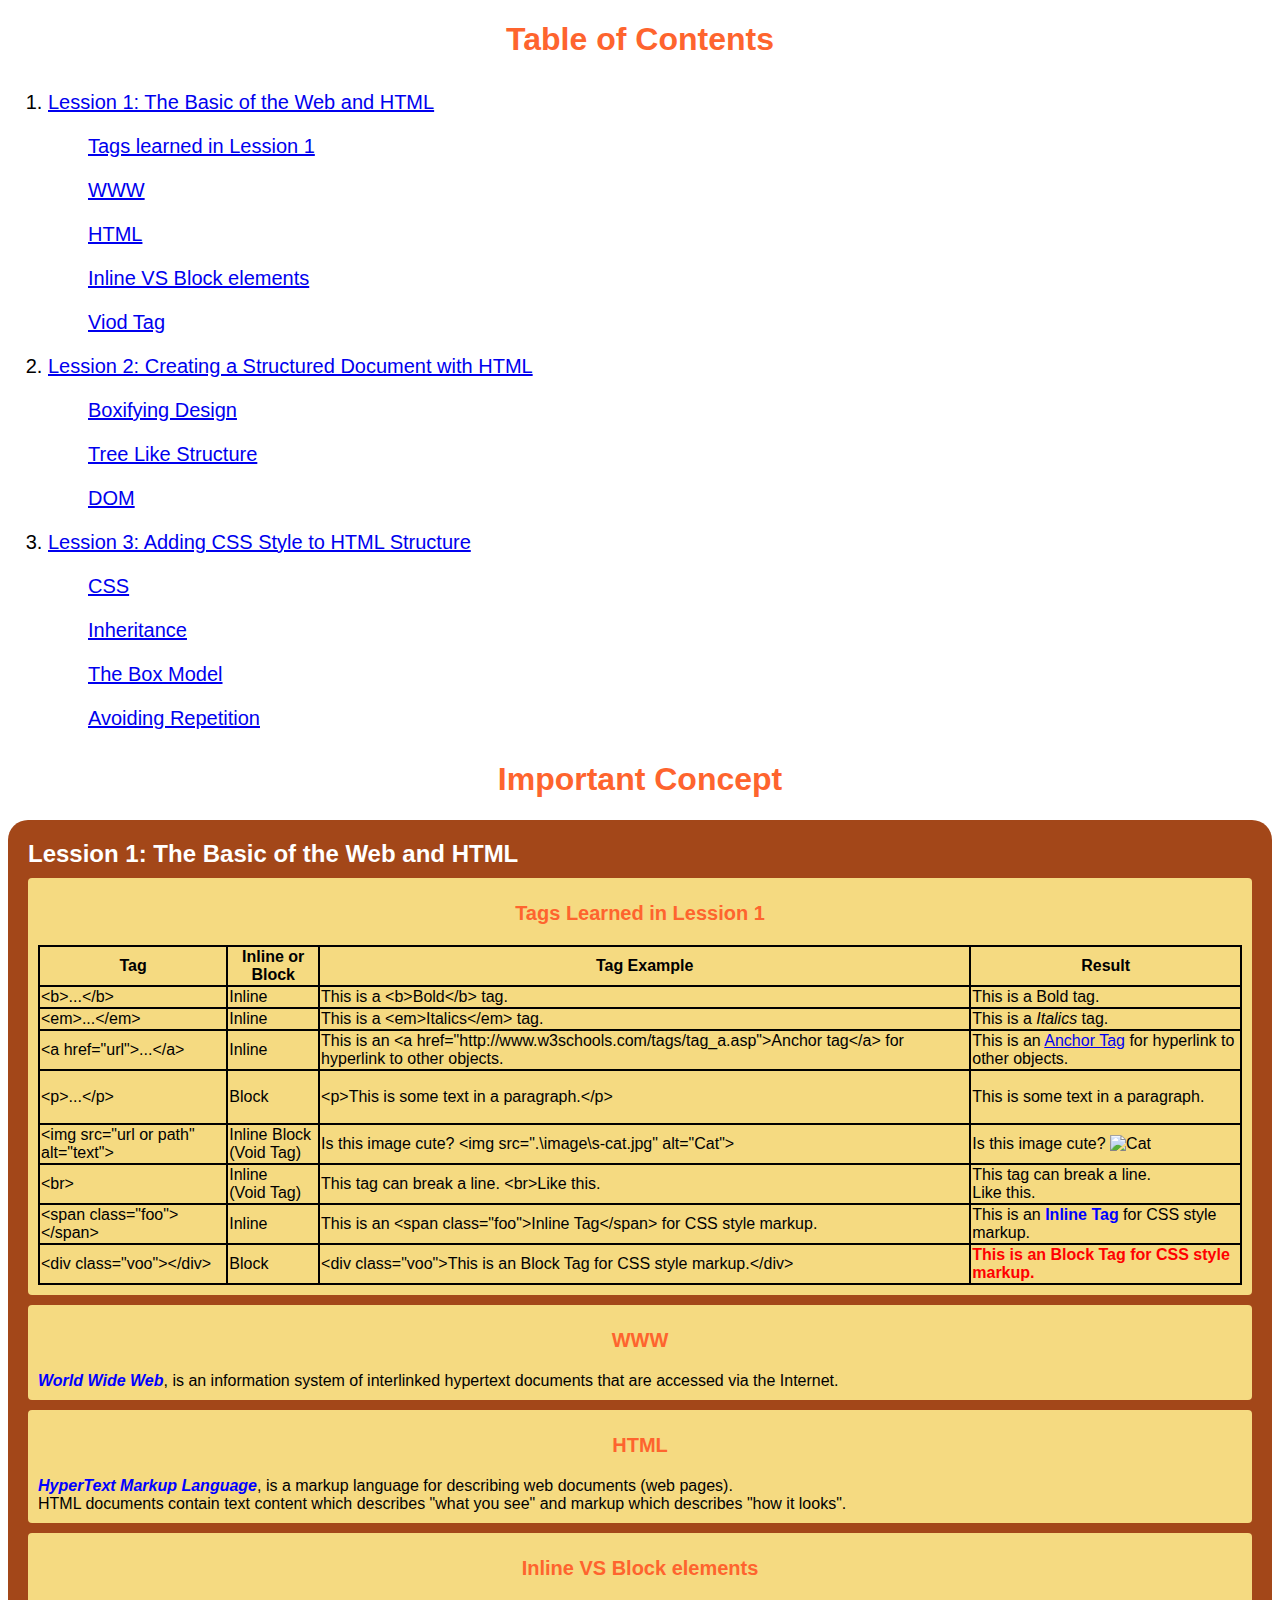
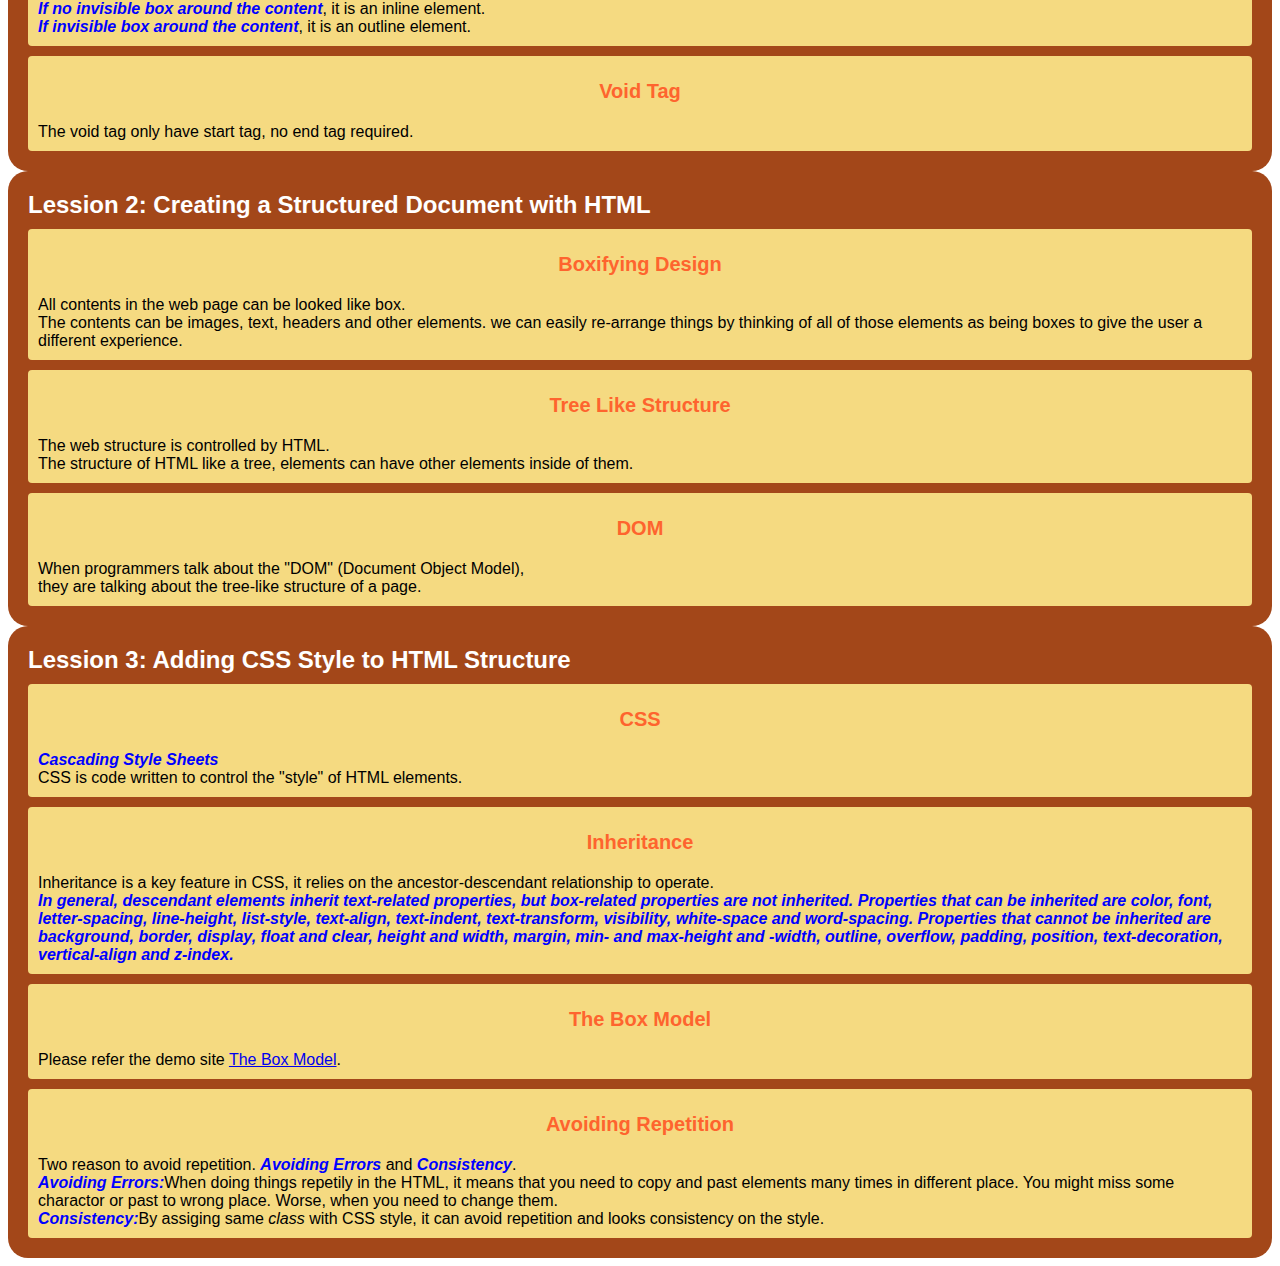
==== HuangNote/index.html @ a31064c8 "Initial webproject on github and add first project "HuangNote"!" ====
<!DOCTYPE html> <!-- Declare this document type -->
<html>
<head> <!--The element contains information of this web page-->
    <meta charset="utf-8"> <!-- Character encoding -->
    <meta name="viewpoint" content="width=device-width, initial-scale=1">
    <link rel="stylesheet" type="text/css" href="css/main.css">
	<title>Huang's Notes</title> <!-- The element display the name on the browser bar -->
</head>

<body> <!-- The element contains all other text, markup and elements to show on the web page. -->    
	<div class="TOC">
        <h1>Table of Contents</h1>
        <ol>
            <li><a href="#lession-1">Lession 1:  The Basic of the Web and HTML</a>
                <ul>
                    <li><a href="#lession-1-1">Tags learned in Lession 1</a></li>
                    <li><a href="#lession-1-2">WWW</a></li>
                    <li><a href="#lession-1-3">HTML</a></li>
                    <li><a href="#lession-1-4">Inline VS Block elements</a></li>
                    <li><a href="#lession-1-5">Viod Tag</a></li>
                </ul>
            </li>
            <li><a href="#lession-2">Lession 2: Creating a Structured Document with HTML</a>
                <ul>
                    <li><a href="#lession-2-1">Boxifying Design</a></li>
                    <li><a href="#lession-2-2">Tree Like Structure</a></li>
                    <li><a href="#lession-2-3">DOM</a></li>
                </ul>
            </li>
            <li><a href="#lession-3">Lession 3: Adding CSS Style to HTML Structure</a>
                <ul>
                    <li><a href="#lession-3-1">CSS</a></li>
                    <li><a href="#lession-3-2">Inheritance</a></li>
                    <li><a href="#lession-3-3">The Box Model</a></li>
                    <li><a href="#lession-3-4">Avoiding Repetition</a></li>
                </ul>
            </li>
        </ol>
    </div>

    <h1>Important Concept</h1>
    <div class="lesson">        
        <h2 id="lession-1">Lession 1: The Basic of the Web and HTML</h2>
        <div class="concept"> <!-- Prepare for description of concept section style markup. -->   
            <h3 id="lession-1-1">Tags Learned in Lession 1</h3>
            <div class="des_concept"> <!-- Prepare for description of tag section style markup. -->
                <table> <!-- This a start tag when create a table. -->
                    <tr> <!-- "tr" tag create a row in the table. -->
                        <th><b>Tag</b></th>  <!-- "th" tag create a header column in the table. -->
                        <th><b>Inline or Block</b></th>
                        <th><b>Tag Example</b></th>
                        <th><b>Result</b></th>
                    </tr>
                    <tr>
                        <td><b>&lt;b&gt;...&lt;/b&gt;</b></td> <!-- "th" tag create a simple column in the table. -->
                        <td><b>Inline</b></td>
                        <td>This is a <b>&lt;b&gt;</b>Bold<b>&lt;/b&gt;</b> tag.</td>
                        <td>This is a <b>Bold</b> tag.</td>
                    </tr>
                    <tr>
                        <td><b>&lt;em&gt;...&lt;/em&gt;</b></td>
                        <td><b>Inline</b></td>
                        <td>This is a <b>&lt;em&gt;</b>Italics<b>&lt;/em&gt;</b> tag.</td>
                        <td>This is a <em>Italics</em> tag.</td>
                    </tr>
                    <tr>
                        <td><b>&lt;a href="url"&gt;...&lt;/a&gt;</b></td>
                        <td><b>Inline</b></td>
                        <td>This is an <b>&lt;a href="http://www.w3schools.com/tags/tag_a.asp"&gt;</b>Anchor tag<b>&lt;/a&gt;</b> for hyperlink to other objects.</td>
                        <td>This is an <a href="http://www.w3schools.com/tags/tag_a.asp">Anchor Tag</a> for hyperlink to other objects.</td>
                    </tr>
                    <tr>
                        <td><b>&lt;p&gt;...&lt;/p&gt;</b></td>
                        <td><b>Block</b></td>
                        <td><b>&lt;p&gt;</b>This is some text in a paragraph.<b>&lt;/p&gt;</b></td>
                        <td><p>This is some text in a paragraph.</p></td>
                    </tr>
                    <tr>
                        <td><b>&lt;img src="url or path" alt="text"&gt;</b></td>
                        <td><b>Inline Block <br> (Void Tag)</b></td>
                        <td>Is this image cute? <b>&lt;img src=".\image\s-cat.jpg" alt="Cat"&gt;</b></td>
                        <td>Is this image cute? <img src="http://www.picgifs.com/graphics/c/cute/graphics-cute-084267.jpg" width="100" alt="Cat"></td>
                    </tr>
                    <tr>
                        <td><b>&lt;br&gt;</b></td>
                        <td><b>Inline <br> (Void Tag)</b></td>
                        <td>This tag can break a line. <b>&lt;br&gt;</b>Like this.</td>
                        <td>This tag can break a line. <br>Like this.</td>
                    </tr>
                    <tr>
                        <td><b>&lt;span class="foo"&gt;&lt;/span&gt;</b></td>
                        <td><b>Inline</b></td>
                        <td>This is an <b>&lt;span class="foo"&gt;</b>Inline Tag<b>&lt;/span&gt;</b> for CSS style markup.</td>
                        <td>This is an <span class="foo">Inline Tag</span> for CSS style markup.</td>
                    </tr>
                    <tr>
                        <td><b>&lt;div class="voo"&gt;&lt;/div&gt;</b></td>
                        <td><b>Block</b></td>
                        <td><b>&lt;div class="voo"&gt;</b>This is an Block Tag for CSS style markup.<b>&lt;/div&gt;</b></td>
                        <td><div class="voo">This is an Block Tag for CSS style markup.</div></td>
                    </tr>
                </table>
            </div>
        </div>
        <div class="concept"> <!-- Prepare for description of concept section style markup. -->	            
            <h3 id="lession-1-2">WWW</h3>
            <div class="des_concept">
                <!-- Use inline style tage "span" to highlight the key word. -->
                <span class="highlight">World Wide Web</span>, is an information system of interlinked hypertext documents that are accessed via the Internet.
            </div>
        </div>
        <div class="concept"> <!-- Prepare for description of concept section style markup. -->	            
            <h3 id="lession-1-3">HTML</h3>
            <div class="des_concept">
                <span class="highlight">HyperText Markup Language</span>, is a markup language for describing web documents (web pages).<br>
                HTML documents contain text content which describes <b>"what you see"</b> and markup which describes <b>"how it looks"</b>.
            </div>
        </div>
        <div class="concept"> <!-- Prepare for description of concept section style markup. -->	            
            <h3 id="lession-1-4">Inline VS Block elements</h3>
            <div class="des_concept">
                <span class="highlight">If no invisible box around the content</span>, it is an inline element.<br>
                <span class="highlight">If invisible box around the content</span>, it is an outline element.
            </div>
        </div>
        <div class="concept"> <!-- Prepare for description of concept section style markup. -->	            
            <h3 id="lession-1-5">Void Tag</h3>
            <div class="des_concept">
                The void tag only have start tag, no end tag required.
            </div>
        </div>
    </div>

    <div class="lesson">
        <h2 id="lession-2">Lession 2: Creating a Structured Document with HTML</h2>
        <div class="concept"> <!-- Prepare for description of concept section style markup. -->             
            <h3 id="lession-2-1">Boxifying Design</h3>
            <div class="des_concept">
                All contents in the web page can be looked like box.<br>
                The contents can be images, text, headers and other elements.
                we can easily re-arrange things by thinking of all of those elements as being boxes to give the user a different experience. 
            </div>
        </div>
        <div class="concept"> <!-- Prepare for description of concept section style markup. -->             
            <h3 id="lession-2-2">Tree Like Structure</h3>
            <div class="des_concept">
                The web structure is controlled by HTML.<br>
                The structure of HTML like a tree, elements can have other elements inside of them. 
            </div>
        </div>
        <div class="concept"> <!-- Prepare for description of concept section style markup. -->             
            <h3 id="lession-2-3">DOM</h3>
            <div class="des_concept">
                When programmers talk about the "DOM" (Document Object Model),<br>
                they are talking about the tree-like structure of a page. 
            </div>
        </div>
    </div>
    <div class="lesson">
        <h2 id="lession-3">Lession 3: Adding CSS Style to HTML Structure</h2>
        <div class="concept"> <!-- Prepare for description of concept section style markup. -->             
            <h3 id="lession-3-1">CSS</h3>
            <div class="des_concept">
                <span class="highlight">Cascading Style Sheets</span><br>
                CSS is code written to control the "style" of HTML elements.
            </div>
        </div>
        <div class="concept"> <!-- Prepare for description of concept section style markup. -->             
            <h3 id="lession-3-2">Inheritance</h3>
            <div class="des_concept">
                Inheritance is a key feature in CSS, it relies on the ancestor-descendant relationship to operate.<br>
                <span class="highlight">In general, descendant elements inherit text-related properties, but box-related properties are not inherited. Properties that can be inherited are color, font, letter-spacing, line-height, list-style, text-align, text-indent, text-transform, visibility, white-space and word-spacing. Properties that cannot be inherited are background, border, display, float and clear, height and width, margin, min- and max-height and -width, outline, overflow, padding, position, text-decoration, vertical-align and z-index.</span>
            </div>
        </div>
        <div class="concept"> <!-- Prepare for description of concept section style markup. -->             
            <h3 id="lession-3-3">The Box Model</h3>
            <div class="des_concept">
                Please refer the demo site <a href="http://assignments.udacity-extras.appspot.com/courses/html-css/samples/box-model.html" target="_blank">The Box Model</a>.
                <!-- anchor tag attribute "target" can open link in new tab instead of replacing current web page. -->
            </div>
        </div>
        <div class="concept"> <!-- Prepare for description of concept section style markup. -->             
            <h3 id="lession-3-4">Avoiding Repetition</h3>
            <div class="des_concept">
                Two reason to avoid repetition. <span class="highlight">Avoiding Errors</span> and <span class="highlight">Consistency</span>.<br>
                <span class="highlight">Avoiding Errors:</span>When doing things repetily in the HTML, it means that you need to copy and past elements many times in different place. You might miss some charactor or past to wrong place. Worse, when you need to change them.<br>
                <span class="highlight">Consistency:</span>By assiging same <em>class</em> with CSS style, it can avoid repetition and looks consistency on the style.
            </div>
        </div>
    </div>
</body>
</html>
---- HuangNote/css/main.css ----
/* The box-sizing property is used to tell the browser content, padding and border, but not the margin (width and height) should include. */
*{
	box-sizing: border-box;
	-webkit-box-sizing: border-box;
	-moz-box-sizing: border-box;
	-ms-box-sizing: border-sizing;
}

/* This code apply to body with white background and change font family to "Helvetica". */
body {
    background-color: white;
    font-family: Helvetica, Times, serif; /* using "fallback" font in case certian browser don't support the chosen font.*/
}

/* This code apply to h1 with color:#FE642E. */
h1 {
	color: #FE642E;
	text-align: center;
}

h2 {
	color: white;
	margin: 10px;
} 

h3 {
	color: #FE642E;
	font-size: 20px;
	font-weight: bold;
	text-align: center;
}

/* Remove the bullets that show up by default in unordered lists */
ul {
	list-style-type: none; 
}

/* line-height with 44px will be more easy for pad and phone screen when using thumb.*/
li {
	font-size: 20px;
	line-height: 44px; 
}

/* This code apply to class "lesson" only with color:#A34719 as background; */
.lesson {
    background: #A34719;
	border-radius: 20px;
	padding: 10px;
}

/* This code apply to the concept. */
.concept{
	background-color: #F5DA81;
	border-radius: 4px;
	padding: 4px;
	margin: 10px;
}

/* This code apply to the description of concept. */
.des_concept {
	font-weight: lighter;
	margin: 6px;
}

/* This code apply to the progress of stage. */
.stage {
	font-style: italic;
}

/* Defind boder style on table */
table, th, td{
    border: 2px solid black;
    border-collapse: collapse;
}

/* for span class "foo" */
span.foo {
    color: blue;
    font-weight: bold;
}

/* Highlight the important sentence */
span.highlight {
    color: blue;
    font-style: italic;
    font-weight: bold;
}
/* demo only */
div.voo {
    color: red;
    font-weight: bold;
}
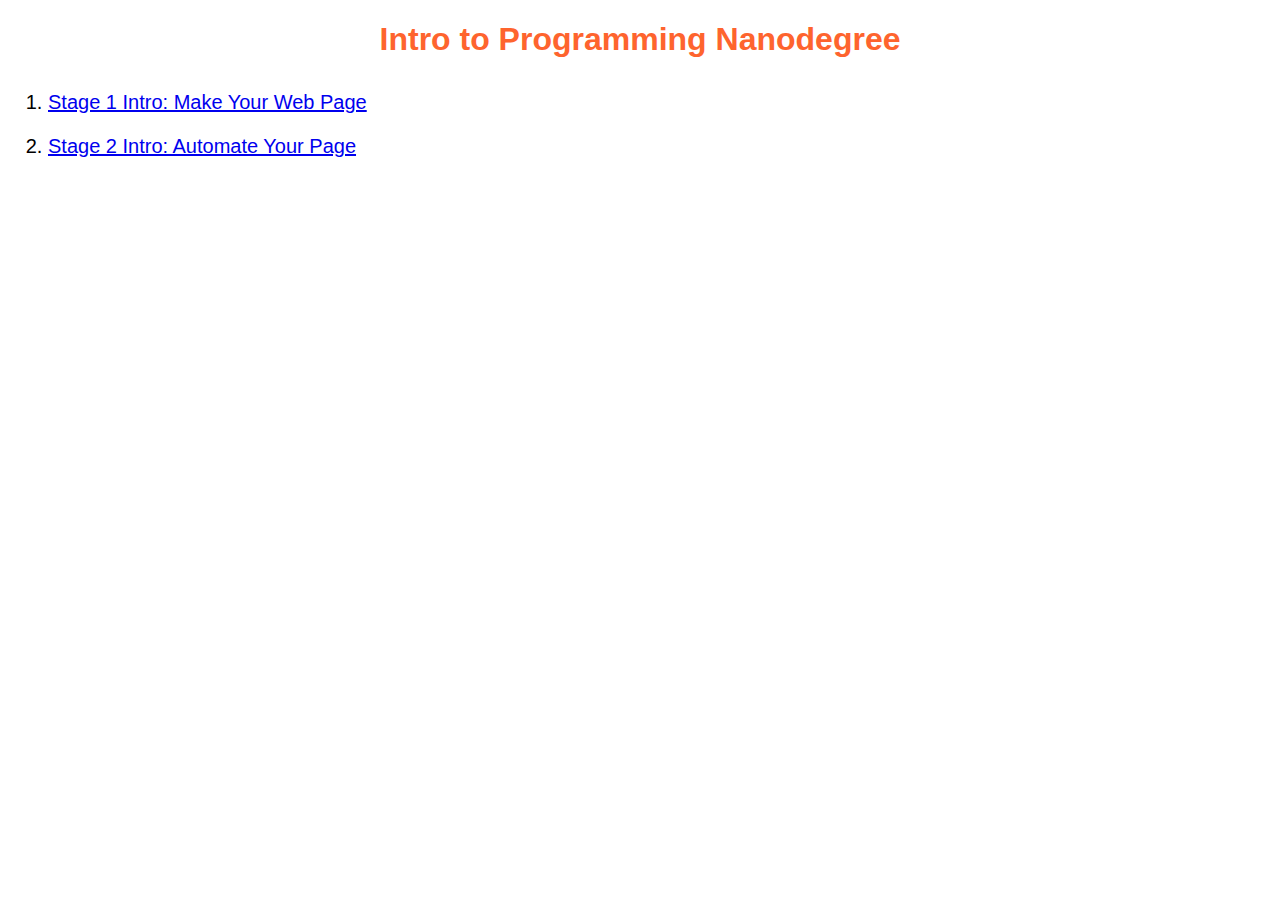
==== commit cc8c8316: "Update code" ====
--- a/HuangNote/index.html
+++ b/HuangNote/index.html
@@ -1,192 +1,15 @@
-<!DOCTYPE html> <!-- Declare this document type -->
+<!DOCTYPE html>
 <html>
-<head> <!--The element contains information of this web page-->
-    <meta charset="utf-8"> <!-- Character encoding -->
-    <meta name="viewpoint" content="width=device-width, initial-scale=1">
+<head>
+	<meta charset="utf-8">
+	<meta name="viewpoint" content="width=device-width, initial-scale=1">
     <link rel="stylesheet" type="text/css" href="css/main.css">
-	<title>Huang's Notes</title> <!-- The element display the name on the browser bar -->
+	<title>Huang's Note</title>
 </head>
-
-<body> <!-- The element contains all other text, markup and elements to show on the web page. -->    
-	<div class="TOC">
-        <h1>Table of Contents</h1>
-        <ol>
-            <li><a href="#lession-1">Lession 1:  The Basic of the Web and HTML</a>
-                <ul>
-                    <li><a href="#lession-1-1">Tags learned in Lession 1</a></li>
-                    <li><a href="#lession-1-2">WWW</a></li>
-                    <li><a href="#lession-1-3">HTML</a></li>
-                    <li><a href="#lession-1-4">Inline VS Block elements</a></li>
-                    <li><a href="#lession-1-5">Viod Tag</a></li>
-                </ul>
-            </li>
-            <li><a href="#lession-2">Lession 2: Creating a Structured Document with HTML</a>
-                <ul>
-                    <li><a href="#lession-2-1">Boxifying Design</a></li>
-                    <li><a href="#lession-2-2">Tree Like Structure</a></li>
-                    <li><a href="#lession-2-3">DOM</a></li>
-                </ul>
-            </li>
-            <li><a href="#lession-3">Lession 3: Adding CSS Style to HTML Structure</a>
-                <ul>
-                    <li><a href="#lession-3-1">CSS</a></li>
-                    <li><a href="#lession-3-2">Inheritance</a></li>
-                    <li><a href="#lession-3-3">The Box Model</a></li>
-                    <li><a href="#lession-3-4">Avoiding Repetition</a></li>
-                </ul>
-            </li>
-        </ol>
-    </div>
-
-    <h1>Important Concept</h1>
-    <div class="lesson">        
-        <h2 id="lession-1">Lession 1: The Basic of the Web and HTML</h2>
-        <div class="concept"> <!-- Prepare for description of concept section style markup. -->   
-            <h3 id="lession-1-1">Tags Learned in Lession 1</h3>
-            <div class="des_concept"> <!-- Prepare for description of tag section style markup. -->
-                <table> <!-- This a start tag when create a table. -->
-                    <tr> <!-- "tr" tag create a row in the table. -->
-                        <th><b>Tag</b></th>  <!-- "th" tag create a header column in the table. -->
-                        <th><b>Inline or Block</b></th>
-                        <th><b>Tag Example</b></th>
-                        <th><b>Result</b></th>
-                    </tr>
-                    <tr>
-                        <td><b>&lt;b&gt;...&lt;/b&gt;</b></td> <!-- "th" tag create a simple column in the table. -->
-                        <td><b>Inline</b></td>
-                        <td>This is a <b>&lt;b&gt;</b>Bold<b>&lt;/b&gt;</b> tag.</td>
-                        <td>This is a <b>Bold</b> tag.</td>
-                    </tr>
-                    <tr>
-                        <td><b>&lt;em&gt;...&lt;/em&gt;</b></td>
-                        <td><b>Inline</b></td>
-                        <td>This is a <b>&lt;em&gt;</b>Italics<b>&lt;/em&gt;</b> tag.</td>
-                        <td>This is a <em>Italics</em> tag.</td>
-                    </tr>
-                    <tr>
-                        <td><b>&lt;a href="url"&gt;...&lt;/a&gt;</b></td>
-                        <td><b>Inline</b></td>
-                        <td>This is an <b>&lt;a href="http://www.w3schools.com/tags/tag_a.asp"&gt;</b>Anchor tag<b>&lt;/a&gt;</b> for hyperlink to other objects.</td>
-                        <td>This is an <a href="http://www.w3schools.com/tags/tag_a.asp">Anchor Tag</a> for hyperlink to other objects.</td>
-                    </tr>
-                    <tr>
-                        <td><b>&lt;p&gt;...&lt;/p&gt;</b></td>
-                        <td><b>Block</b></td>
-                        <td><b>&lt;p&gt;</b>This is some text in a paragraph.<b>&lt;/p&gt;</b></td>
-                        <td><p>This is some text in a paragraph.</p></td>
-                    </tr>
-                    <tr>
-                        <td><b>&lt;img src="url or path" alt="text"&gt;</b></td>
-                        <td><b>Inline Block <br> (Void Tag)</b></td>
-                        <td>Is this image cute? <b>&lt;img src=".\image\s-cat.jpg" alt="Cat"&gt;</b></td>
-                        <td>Is this image cute? <img src="http://www.picgifs.com/graphics/c/cute/graphics-cute-084267.jpg" width="100" alt="Cat"></td>
-                    </tr>
-                    <tr>
-                        <td><b>&lt;br&gt;</b></td>
-                        <td><b>Inline <br> (Void Tag)</b></td>
-                        <td>This tag can break a line. <b>&lt;br&gt;</b>Like this.</td>
-                        <td>This tag can break a line. <br>Like this.</td>
-                    </tr>
-                    <tr>
-                        <td><b>&lt;span class="foo"&gt;&lt;/span&gt;</b></td>
-                        <td><b>Inline</b></td>
-                        <td>This is an <b>&lt;span class="foo"&gt;</b>Inline Tag<b>&lt;/span&gt;</b> for CSS style markup.</td>
-                        <td>This is an <span class="foo">Inline Tag</span> for CSS style markup.</td>
-                    </tr>
-                    <tr>
-                        <td><b>&lt;div class="voo"&gt;&lt;/div&gt;</b></td>
-                        <td><b>Block</b></td>
-                        <td><b>&lt;div class="voo"&gt;</b>This is an Block Tag for CSS style markup.<b>&lt;/div&gt;</b></td>
-                        <td><div class="voo">This is an Block Tag for CSS style markup.</div></td>
-                    </tr>
-                </table>
-            </div>
-        </div>
-        <div class="concept"> <!-- Prepare for description of concept section style markup. -->	            
-            <h3 id="lession-1-2">WWW</h3>
-            <div class="des_concept">
-                <!-- Use inline style tage "span" to highlight the key word. -->
-                <span class="highlight">World Wide Web</span>, is an information system of interlinked hypertext documents that are accessed via the Internet.
-            </div>
-        </div>
-        <div class="concept"> <!-- Prepare for description of concept section style markup. -->	            
-            <h3 id="lession-1-3">HTML</h3>
-            <div class="des_concept">
-                <span class="highlight">HyperText Markup Language</span>, is a markup language for describing web documents (web pages).<br>
-                HTML documents contain text content which describes <b>"what you see"</b> and markup which describes <b>"how it looks"</b>.
-            </div>
-        </div>
-        <div class="concept"> <!-- Prepare for description of concept section style markup. -->	            
-            <h3 id="lession-1-4">Inline VS Block elements</h3>
-            <div class="des_concept">
-                <span class="highlight">If no invisible box around the content</span>, it is an inline element.<br>
-                <span class="highlight">If invisible box around the content</span>, it is an outline element.
-            </div>
-        </div>
-        <div class="concept"> <!-- Prepare for description of concept section style markup. -->	            
-            <h3 id="lession-1-5">Void Tag</h3>
-            <div class="des_concept">
-                The void tag only have start tag, no end tag required.
-            </div>
-        </div>
-    </div>
-
-    <div class="lesson">
-        <h2 id="lession-2">Lession 2: Creating a Structured Document with HTML</h2>
-        <div class="concept"> <!-- Prepare for description of concept section style markup. -->             
-            <h3 id="lession-2-1">Boxifying Design</h3>
-            <div class="des_concept">
-                All contents in the web page can be looked like box.<br>
-                The contents can be images, text, headers and other elements.
-                we can easily re-arrange things by thinking of all of those elements as being boxes to give the user a different experience. 
-            </div>
-        </div>
-        <div class="concept"> <!-- Prepare for description of concept section style markup. -->             
-            <h3 id="lession-2-2">Tree Like Structure</h3>
-            <div class="des_concept">
-                The web structure is controlled by HTML.<br>
-                The structure of HTML like a tree, elements can have other elements inside of them. 
-            </div>
-        </div>
-        <div class="concept"> <!-- Prepare for description of concept section style markup. -->             
-            <h3 id="lession-2-3">DOM</h3>
-            <div class="des_concept">
-                When programmers talk about the "DOM" (Document Object Model),<br>
-                they are talking about the tree-like structure of a page. 
-            </div>
-        </div>
-    </div>
-    <div class="lesson">
-        <h2 id="lession-3">Lession 3: Adding CSS Style to HTML Structure</h2>
-        <div class="concept"> <!-- Prepare for description of concept section style markup. -->             
-            <h3 id="lession-3-1">CSS</h3>
-            <div class="des_concept">
-                <span class="highlight">Cascading Style Sheets</span><br>
-                CSS is code written to control the "style" of HTML elements.
-            </div>
-        </div>
-        <div class="concept"> <!-- Prepare for description of concept section style markup. -->             
-            <h3 id="lession-3-2">Inheritance</h3>
-            <div class="des_concept">
-                Inheritance is a key feature in CSS, it relies on the ancestor-descendant relationship to operate.<br>
-                <span class="highlight">In general, descendant elements inherit text-related properties, but box-related properties are not inherited. Properties that can be inherited are color, font, letter-spacing, line-height, list-style, text-align, text-indent, text-transform, visibility, white-space and word-spacing. Properties that cannot be inherited are background, border, display, float and clear, height and width, margin, min- and max-height and -width, outline, overflow, padding, position, text-decoration, vertical-align and z-index.</span>
-            </div>
-        </div>
-        <div class="concept"> <!-- Prepare for description of concept section style markup. -->             
-            <h3 id="lession-3-3">The Box Model</h3>
-            <div class="des_concept">
-                Please refer the demo site <a href="http://assignments.udacity-extras.appspot.com/courses/html-css/samples/box-model.html" target="_blank">The Box Model</a>.
-                <!-- anchor tag attribute "target" can open link in new tab instead of replacing current web page. -->
-            </div>
-        </div>
-        <div class="concept"> <!-- Prepare for description of concept section style markup. -->             
-            <h3 id="lession-3-4">Avoiding Repetition</h3>
-            <div class="des_concept">
-                Two reason to avoid repetition. <span class="highlight">Avoiding Errors</span> and <span class="highlight">Consistency</span>.<br>
-                <span class="highlight">Avoiding Errors:</span>When doing things repetily in the HTML, it means that you need to copy and past elements many times in different place. You might miss some charactor or past to wrong place. Worse, when you need to change them.<br>
-                <span class="highlight">Consistency:</span>By assiging same <em>class</em> with CSS style, it can avoid repetition and looks consistency on the style.
-            </div>
-        </div>
-    </div>
-</body>
-</html>+<body>
+	<h1>Intro to Programming Nanodegree</h1>
+	<ol>
+		<li><a href="stage1.html">Stage 1 Intro: Make Your Web Page</a></li>
+		<li><a href="stage2.html">Stage 2 Intro: Automate Your Page</a></li>
+	</ol>
+</body>--- a/HuangNote/css/main.css
+++ b/HuangNote/css/main.css
@@ -47,6 +47,7 @@
     background: #A34719;
 	border-radius: 20px;
 	padding: 10px;
+	margin-bottom: 10px;
 }
 
 /* This code apply to the concept. */
@@ -90,4 +91,10 @@
 div.voo {
     color: red;
     font-weight: bold;
+}
+
+/* style for expression input */
+span.expression {
+	color: blue;
+	font-weight: bold;
 }